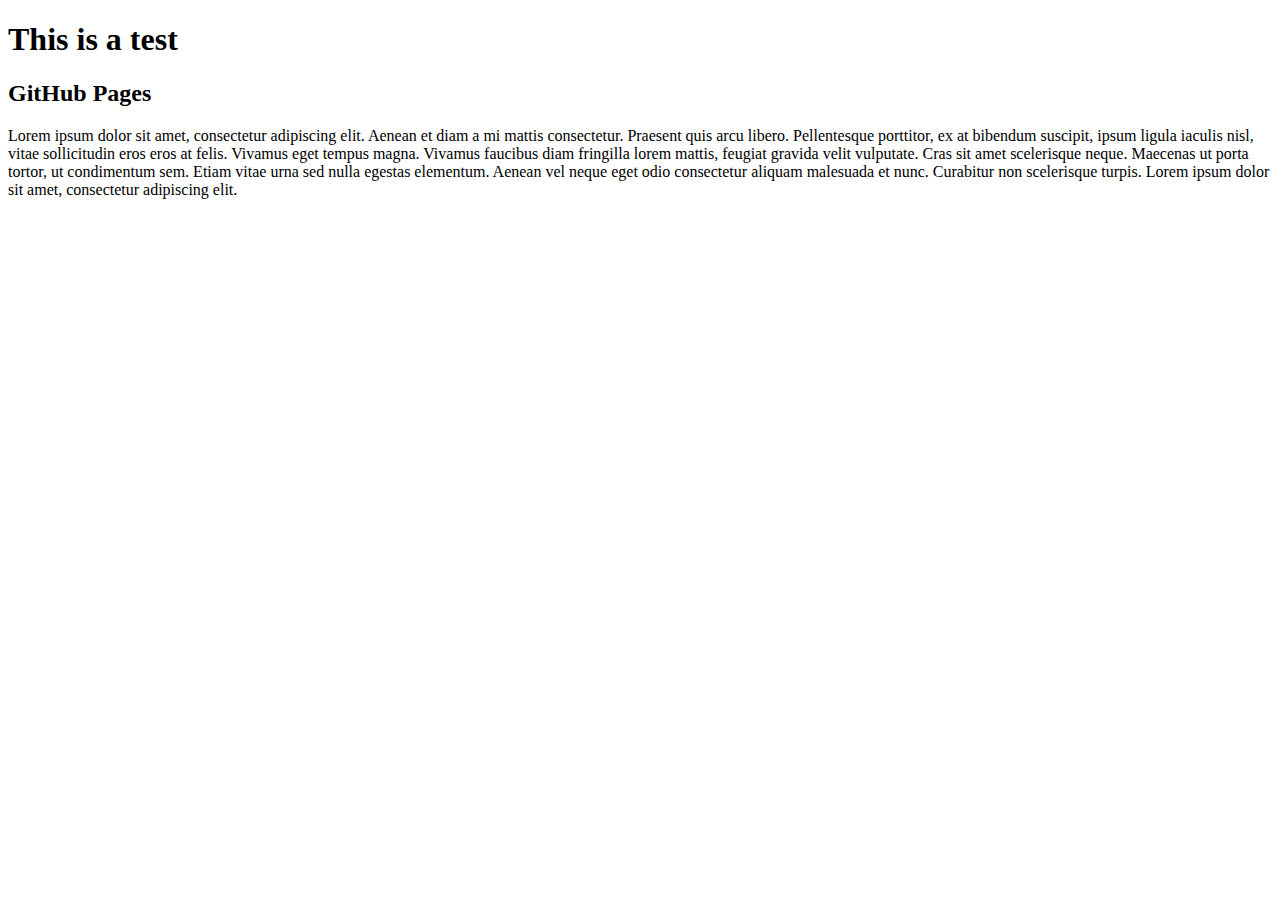
==== index.html @ 853a3041 "Create index.html" ====
<!DOCTYPE html>
<html lang="en-us">

<head>
    <title>Test Page</title>
</head>

<body>
  <h1>This is a test</h1>
  <div>
      <h2>GitHub Pages</h2>
      
      <p>
        Lorem ipsum dolor sit amet, consectetur adipiscing elit. Aenean et diam a mi mattis consectetur. Praesent quis arcu libero. Pellentesque porttitor, ex at bibendum suscipit, ipsum ligula iaculis nisl, vitae sollicitudin eros eros at felis. Vivamus eget tempus magna. Vivamus faucibus diam fringilla lorem mattis, feugiat gravida velit vulputate. Cras sit amet scelerisque neque. Maecenas ut porta tortor, ut condimentum sem. Etiam vitae urna sed nulla egestas elementum. Aenean vel neque eget odio consectetur aliquam malesuada et nunc. Curabitur non scelerisque turpis. Lorem ipsum dolor sit amet, consectetur adipiscing elit.
      </p>
      
  </div>
</body>

</html>
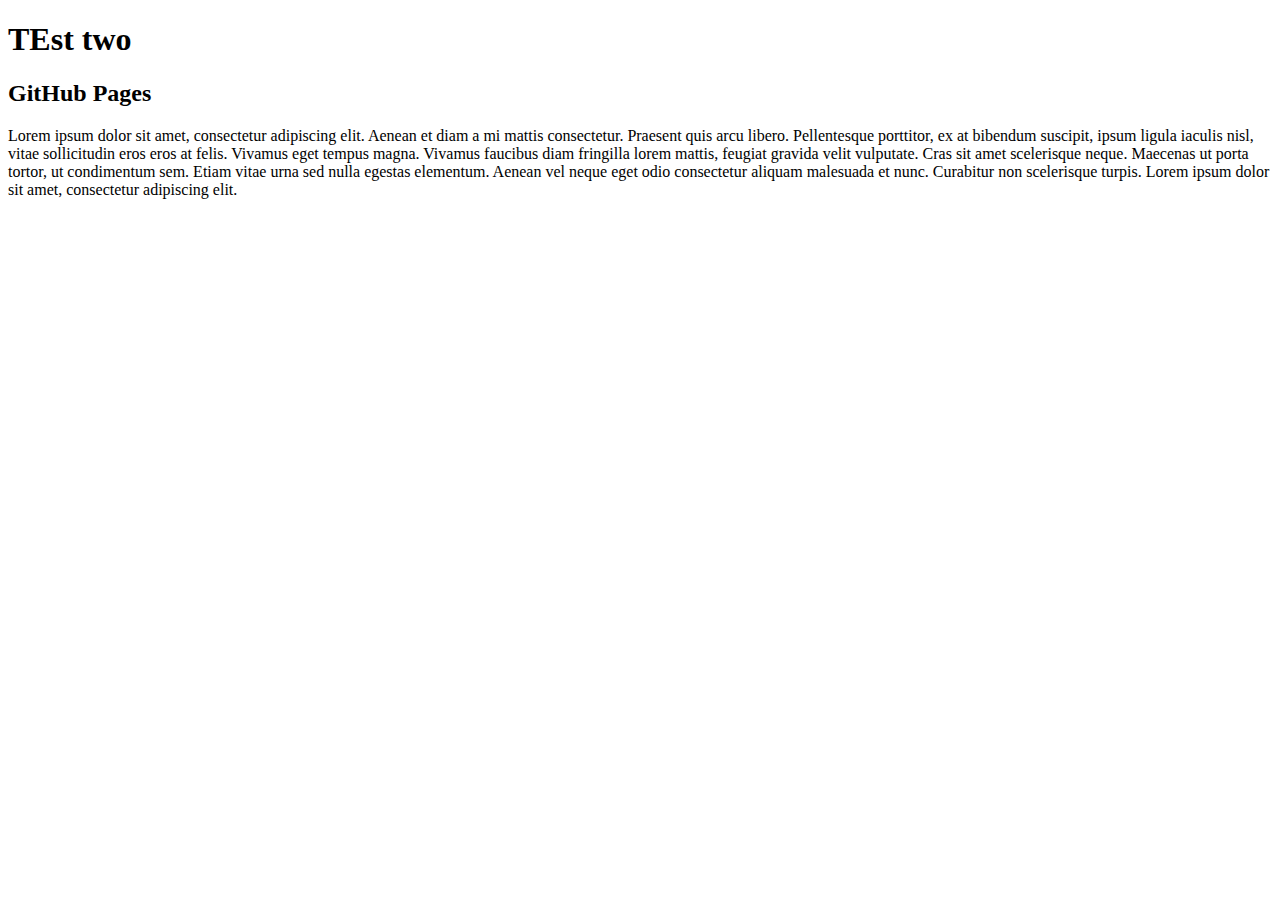
==== commit 1979c76d: "Update index.html" ====
--- a/index.html
+++ b/index.html
@@ -6,7 +6,7 @@
 </head>
 
 <body>
-  <h1>This is a test</h1>
+  <h1>TEst two</h1>
   <div>
       <h2>GitHub Pages</h2>
       
